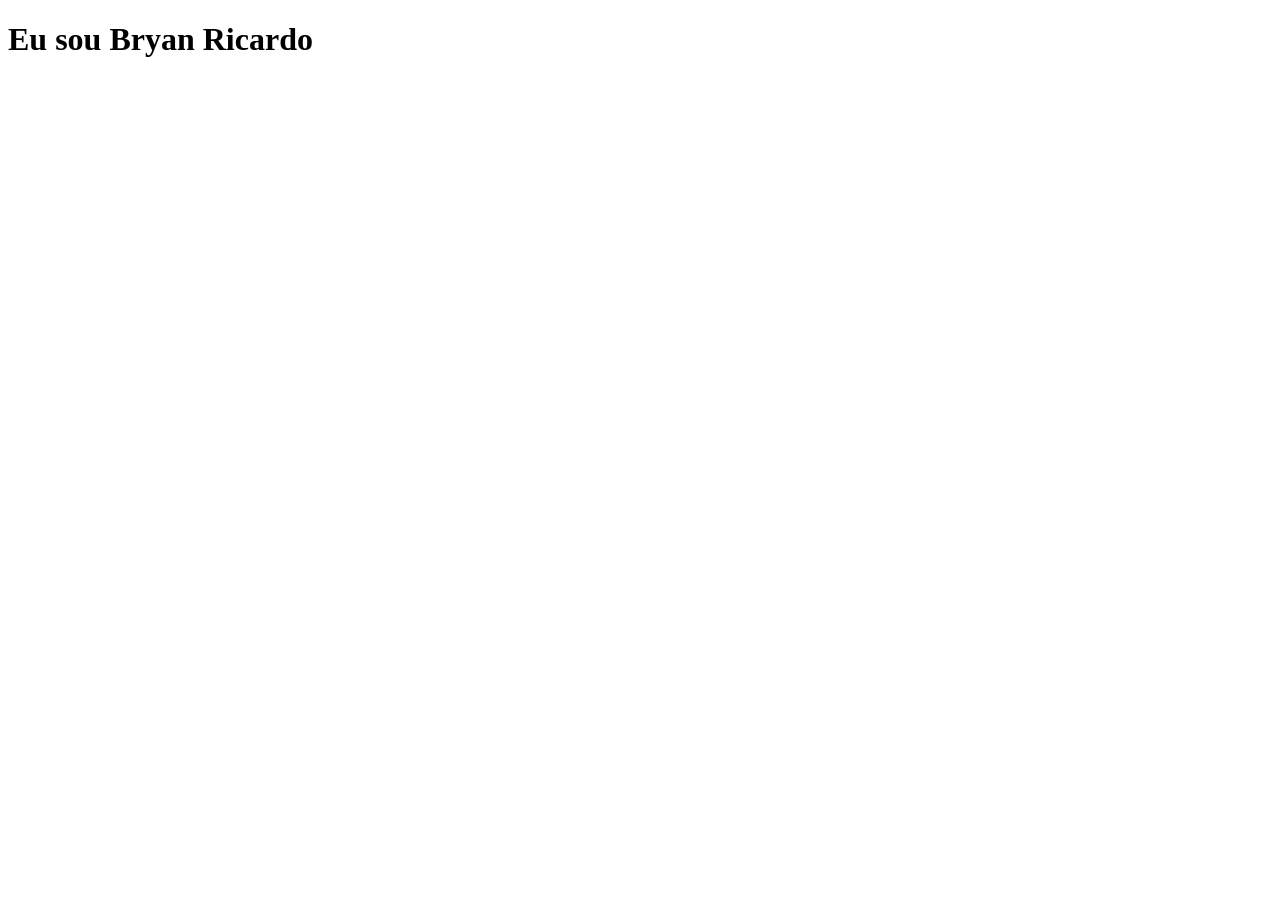
==== sobremim.html @ 03b25d88 "first push of quiz project" ====
<!DOCTYPE html>
<html lang="pt-br">
<head>
    <meta charset="UTF-8">
    <meta name="viewport" content="width=device-width, initial-scale=1.0">
    <title>Sobre mim</title>
</head>
<body>
    <h1>Eu sou Bryan Ricardo</h1>
</body>
</html>
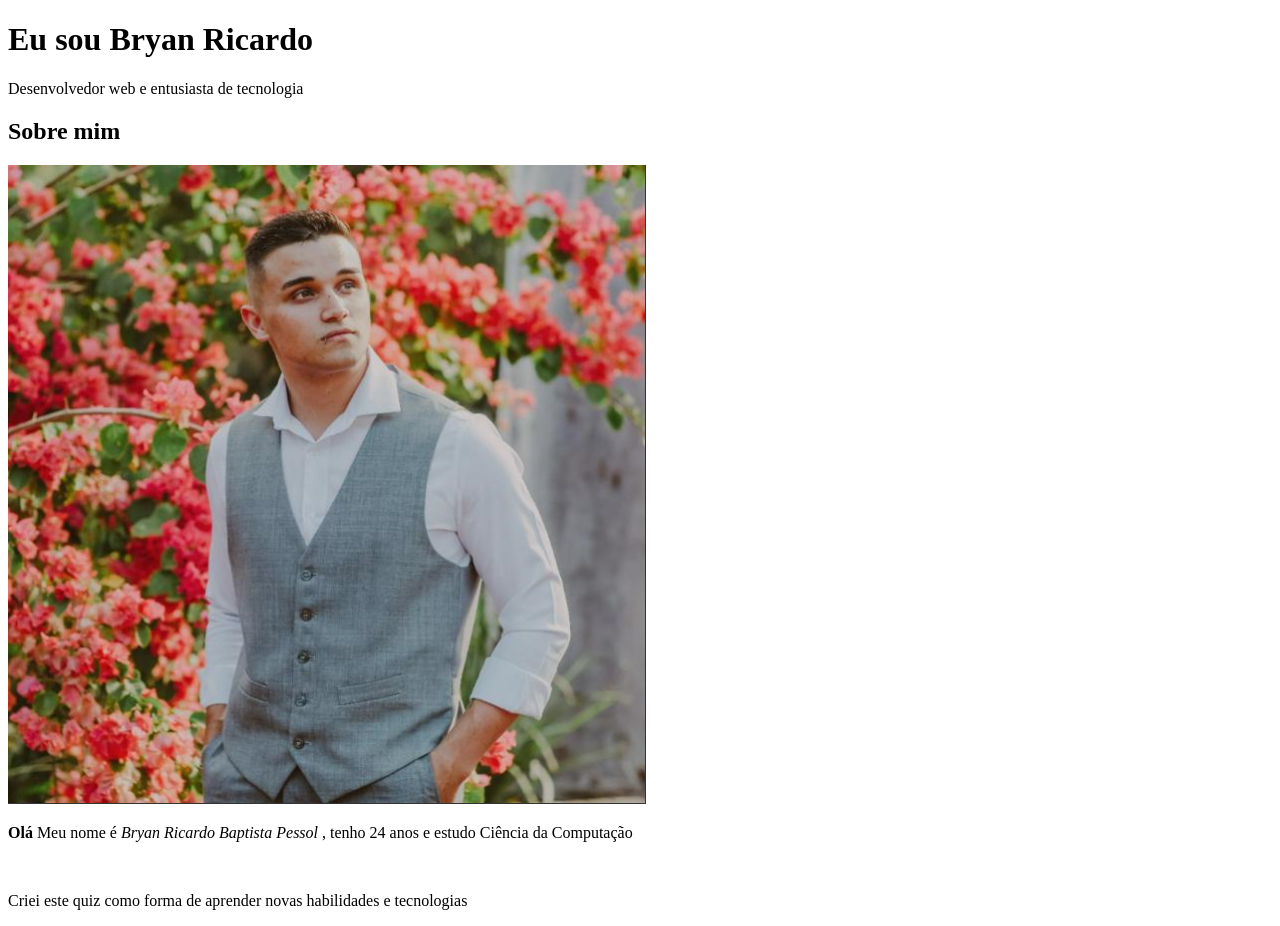
==== commit 767fa83a: "Update on sobremim" ====
--- a/sobremim.html
+++ b/sobremim.html
@@ -6,6 +6,20 @@
     <title>Sobre mim</title>
 </head>
 <body>
-    <h1>Eu sou Bryan Ricardo</h1>
+    <header>
+        <h1>Eu sou Bryan Ricardo</h1>
+        <p>Desenvolvedor web e entusiasta de tecnologia</p>
+    </header>
+    <main>
+        <!--Introdução-->
+        <section>
+            <h2>Sobre mim</h2>
+            <img src="sobreeu.png" alt="">
+            <p><strong>Olá</strong> Meu nome é <em>Bryan Ricardo Baptista Pessol</em>
+                , tenho 24 anos e estudo Ciência da Computação</p><br>
+            <p>Criei este quiz como forma de aprender novas habilidades e tecnologias</p>
+            
+        </section>
+    </main>
 </body>
 </html>
